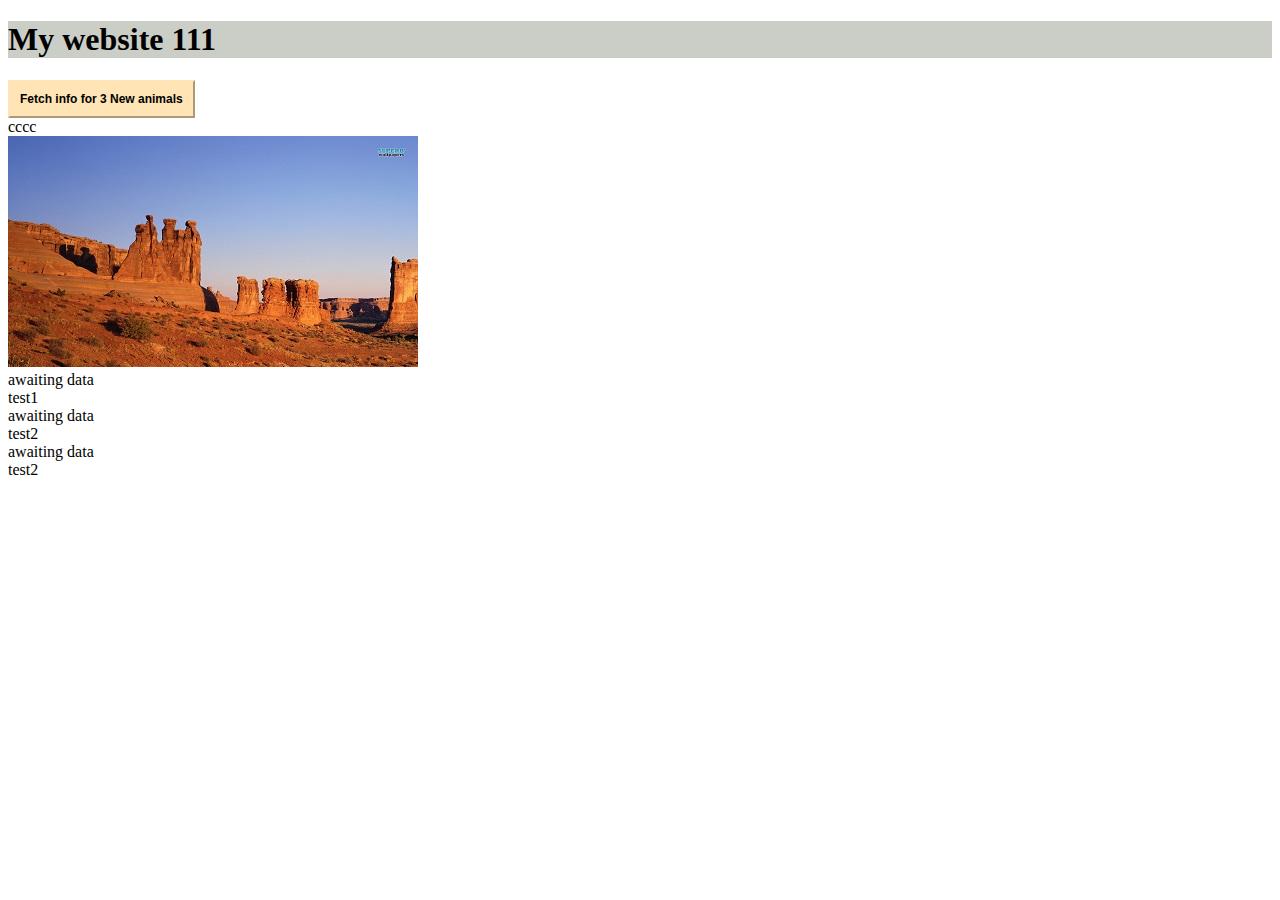
==== Website_and_generator/use this makefsdata/fs/index.html @ 53503cfd "Some progress, basic JSON response working" ====
<!DOCTYPE html>
<html lang="en">
<head>
    <meta charset="UTF-8">
    <meta name="viewport" content="width=device-width, initial-scale=1.0">
    <title>Document i.e. my document</title>
    <link rel="stylesheet" href="cs/styles.css" type="text/css">
</head>
<body>
    <header>
        <h1>My website 111</h1>
        <button id="btn1">Fetch info for 3 New animals</button>
    </header>

    <div id="animal-info">cccc</div>

    <img src="pic1.jpg" alt="Girl in a jacket">

    <div id="voltage1">awaiting data</div>
    <div>test1</div>
    <div id="voltage2">awaiting data</div>
    <div>test2</div>
    <div id="voltage3">awaiting data</div>
    <div>test2</div>

  <script src="js/main.js"></script>
</body>
</html>
---- Website_and_generator/use this makefsdata/fs/cs/styles.css ----
#btn1{
    background-color: moccasin;
    font-family: Arial, Helvetica, sans-serif;
    color: rgb(0, 0, 0);
    padding: 10px;
    border-color: moccasin;
    font-size: 12px;
    font-weight: bold;
}

h1{
    background-color: rgb(202, 206, 198);
}

.hide-me {
    visibility: hidden;
}
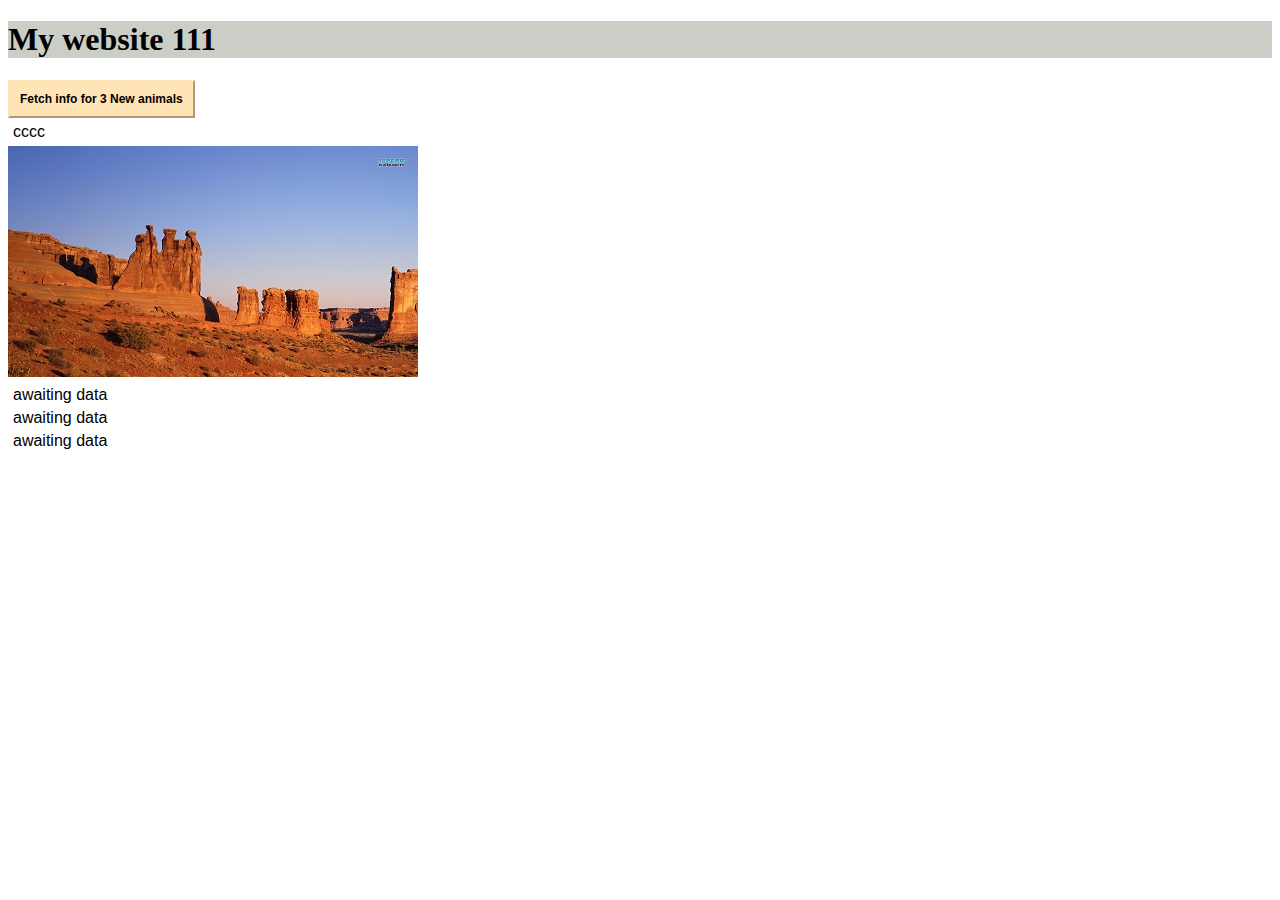
==== commit 3d1bd473: "POST and response works. Needs tidy up" ====
--- a/Website_and_generator/use this makefsdata/fs/index.html
+++ b/Website_and_generator/use this makefsdata/fs/index.html
@@ -1,11 +1,13 @@
 <!DOCTYPE html>
 <html lang="en">
+
 <head>
     <meta charset="UTF-8">
     <meta name="viewport" content="width=device-width, initial-scale=1.0">
     <title>Document i.e. my document</title>
     <link rel="stylesheet" href="cs/styles.css" type="text/css">
 </head>
+
 <body>
     <header>
         <h1>My website 111</h1>
@@ -17,12 +19,10 @@
     <img src="pic1.jpg" alt="Girl in a jacket">
 
     <div id="voltage1">awaiting data</div>
-    <div>test1</div>
     <div id="voltage2">awaiting data</div>
-    <div>test2</div>
     <div id="voltage3">awaiting data</div>
-    <div>test2</div>
 
-  <script src="js/main.js"></script>
+    <script src="js/main.js"></script>
 </body>
+
 </html>--- a/Website_and_generator/use this makefsdata/fs/cs/styles.css
+++ b/Website_and_generator/use this makefsdata/fs/cs/styles.css
@@ -14,4 +14,9 @@
 
 .hide-me {
     visibility: hidden;
+}
+
+div {
+    font-family: Arial, Helvetica, sans-serif;
+    margin: 5px;
 }